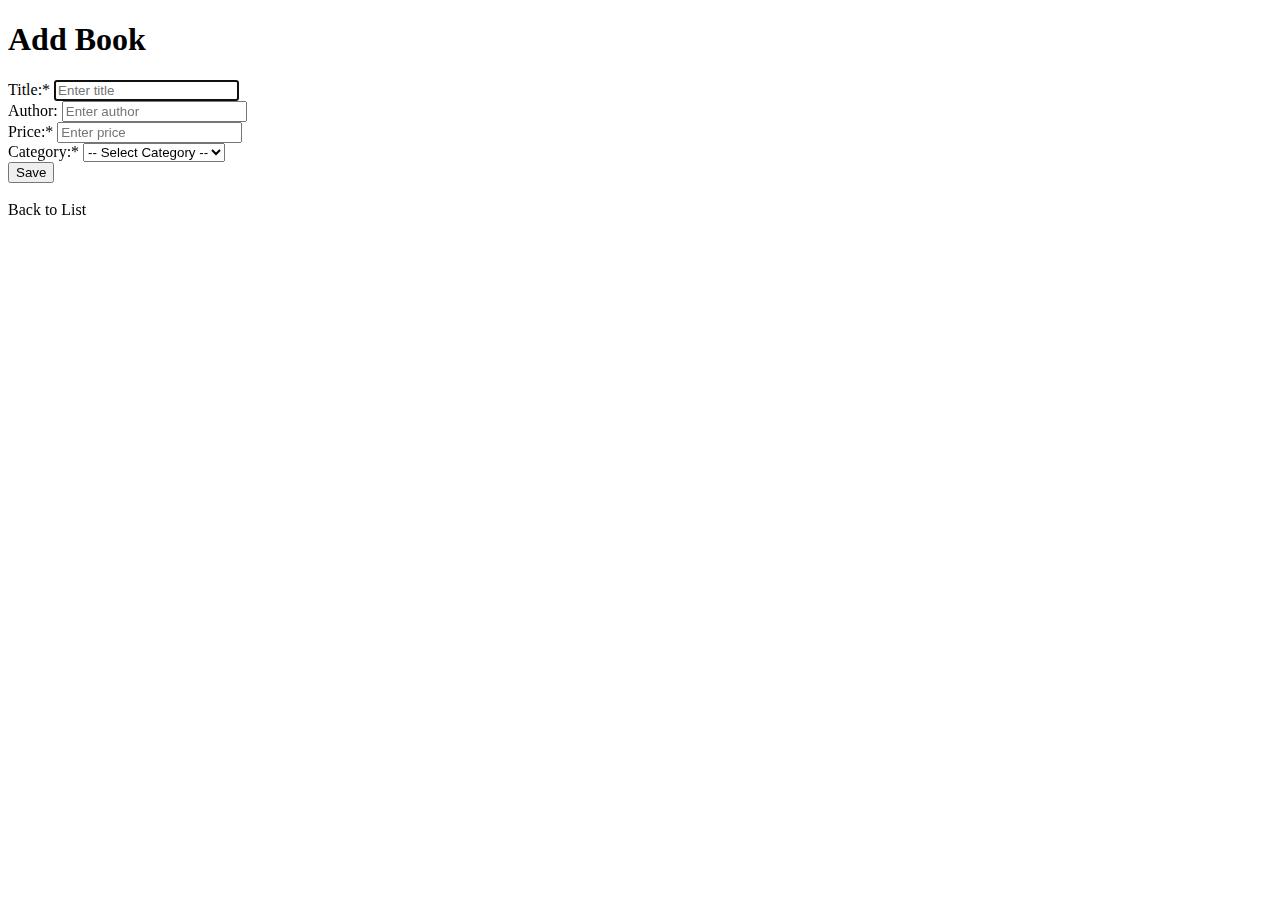
==== src/main/resources/templates/book/add.html @ 528a62f7 "Add "Add function"" ====
<!DOCTYPE html>
<html xmlns:th="http://www.thymeleaf.org" lang="en">
<head>
    <meta charset="UTF-8">
    <meta http-equiv="X-UA-Compatible" content="IE=edge">
    <meta name="viewport" content="width=device-width, initial-scale=1.0">
    <th:block th:replace="~{layout::link-css}"></th:block>
    <th:block th:replace="~{layout::custom-css}"></th:block>
    <title>Add Book</title>
</head>
<body>
<th:block th:replace="~{layout::header}"></th:block>
<div class="container">
    <h1>Add Book</h1>
    <form th:action="@{/books/add}" th:object="${book}" method="post">
        <div class="col-6 mb-3">
            <label class="form-label" for="title">Title:</label><span
                class="text-danger">*</span>
            <input class="form-control" required type="text"
                   th:field="*{title}" id="title" placeholder="Enter title" autofocus >
        </div>
        <div class="col-6 mb-3">
            <label class="form-label" for="author">Author:</label>
            <input class="form-control" type="text" th:field="*{author}"
                   id="author" placeholder="Enter author">
        </div>
        <div class="col-6 mb-3">
            <label class="form-label" for="price">Price:</label><span
                class="text-danger">*</span>
            <input class="form-control" required type="text"
                   th:field="*{price}" id="price" placeholder="Enter price">
        </div>
        <div class="col-6 mb-3">
            <label class="form-label" for="category">Category:</label><span
                class="text-danger">*</span>
            <select class="form-control" id="category" name="category.id">
                <option value="">-- Select Category --</option>
                <option th:each="category : ${categories}"
                        th:value="${category.id}"
                        th:text="${category.name}"></option>
            </select>
        </div>
        <input type="submit" class="btn btn-primary" value="Save">
    </form>
    <br>
    <a th:href="@{/books}">Back to List</a>
</div>
<th:block th:replace="~{layout::footer}"></th:block>
</body>
</html>
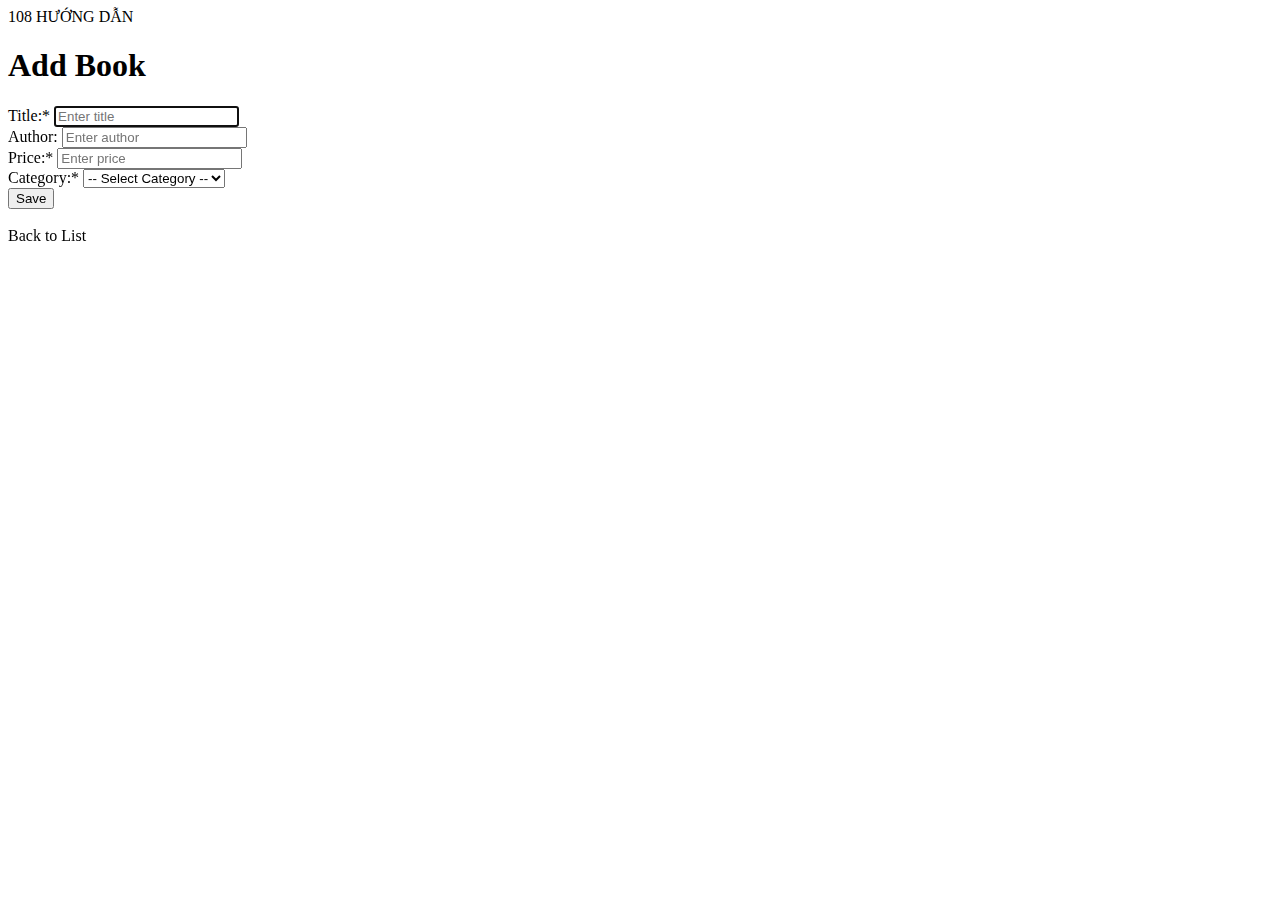
==== commit 6b64e486: "Add "Add dependencies"" ====
--- a/src/main/resources/templates/book/add.html
+++ b/src/main/resources/templates/book/add.html
@@ -9,6 +9,7 @@
     <title>Add Book</title>
 </head>
 <body>
+108 HƯỚNG DẪN
 <th:block th:replace="~{layout::header}"></th:block>
 <div class="container">
     <h1>Add Book</h1>
@@ -16,19 +17,25 @@
         <div class="col-6 mb-3">
             <label class="form-label" for="title">Title:</label><span
                 class="text-danger">*</span>
-            <input class="form-control" required type="text"
-                   th:field="*{title}" id="title" placeholder="Enter title" autofocus >
+            <input class="form-control" type="text" placeholder="Enter title"
+                   th:field="*{title}" id="title" required autofocus >
+            <span class="text-danger" th:if="${#fields.hasErrors('title')}"
+                  th:errors="*{title}"></span>
         </div>
         <div class="col-6 mb-3">
             <label class="form-label" for="author">Author:</label>
             <input class="form-control" type="text" th:field="*{author}"
                    id="author" placeholder="Enter author">
+            <span class="text-danger" th:if="${#fields.hasErrors('author')}"
+                  th:errors="*{author}"></span>
         </div>
         <div class="col-6 mb-3">
             <label class="form-label" for="price">Price:</label><span
                 class="text-danger">*</span>
             <input class="form-control" required type="text"
                    th:field="*{price}" id="price" placeholder="Enter price">
+            <span class="text-danger" th:if="${#fields.hasErrors('price')}"
+                  th:errors="*{price}"></span>
         </div>
         <div class="col-6 mb-3">
             <label class="form-label" for="category">Category:</label><span
@@ -36,11 +43,14 @@
             <select class="form-control" id="category" name="category.id">
                 <option value="">-- Select Category --</option>
                 <option th:each="category : ${categories}"
-                        th:value="${category.id}"
-                        th:text="${category.name}"></option>
+                        th:value="${category.getId()}"
+                        th:text="${category.getName()}"></option>
             </select>
+            <span class="text-danger"
+                  th:if="${#fields.hasErrors('category')}"
+                  th:errors="*{category}"></span>
         </div>
-        <input type="submit" class="btn btn-primary" value="Save">
+        <input type="submit" class="btn btn-primary" value="Save" />
     </form>
     <br>
     <a th:href="@{/books}">Back to List</a>
